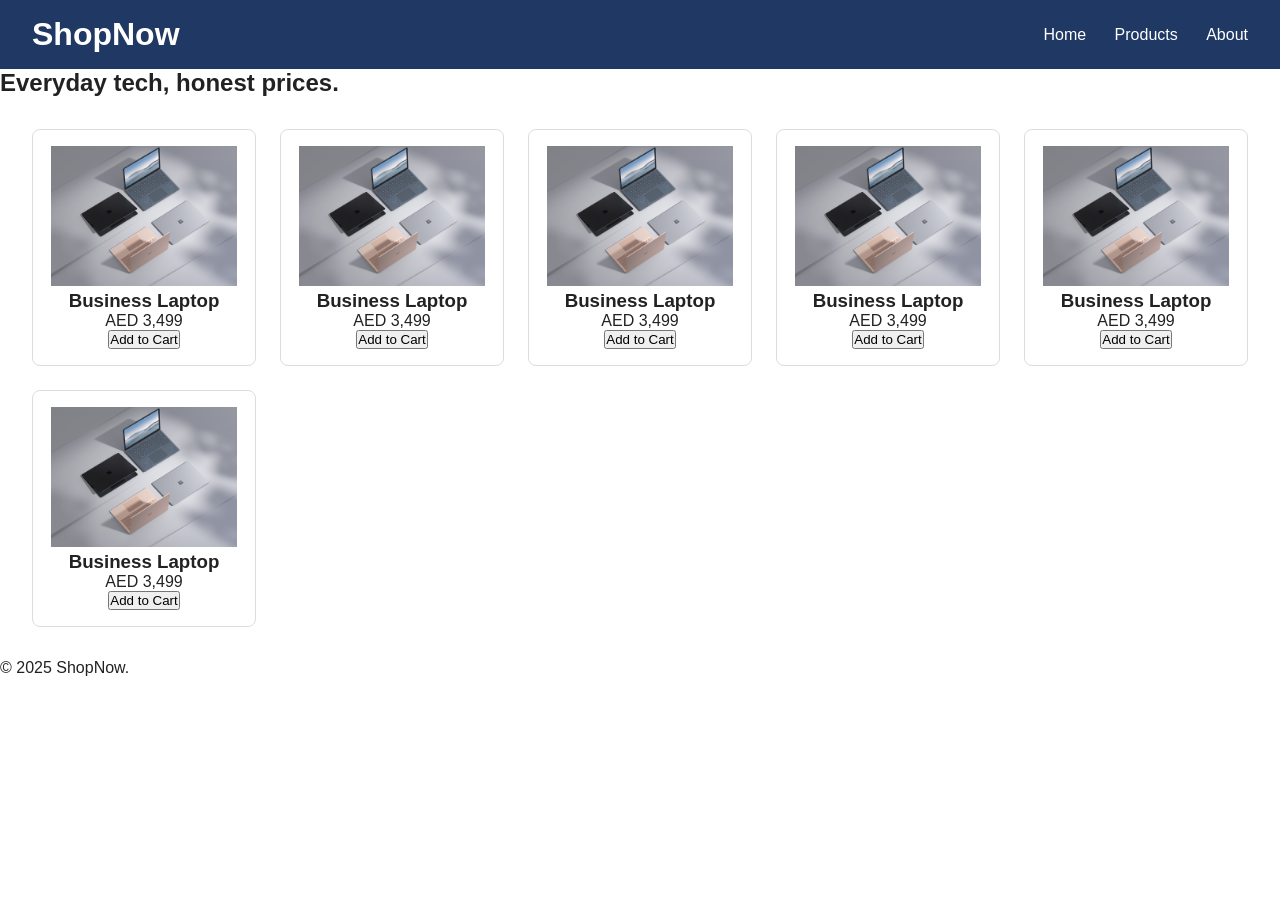
==== index.html @ a5bbb253 "initial e-commerce storefront: home, products, about" ====
<!DOCTYPE html>
<html lang="en">
<head>
  <meta charset="UTF-8">
  <meta name="viewport" content="width=device-width, initial-scale=1.0">
  <title>ShopNow — Home</title>
  <link rel="stylesheet" href="css/style.css">
</head>
<body>
  <header class="site-header">
    <h1 class="logo">ShopNow</h1>
    <nav class="main-nav">
      <a href="index.html">Home</a>
      <a href="products.html">Products</a>
      <a href="about.html">About</a>
    </nav>
  </header>
 
  <section class="hero">
    <h2>Everyday tech, honest prices.</h2>
  </section>
 
  <section class="product-grid" id="featured-products">
    
<div class="product">
  <img src="images/laptop.jpg" alt="Business Laptop">
  <h3>Business Laptop</h3>
  <p>AED 3,499</p>
  <button>Add to Cart</button>
</div>

<div class="product">
  <img src="images/laptop.jpg" alt="Business Laptop">
  <h3>Business Laptop</h3>
  <p>AED 3,499</p>
  <button>Add to Cart</button>
</div>

<div class="product">
  <img src="images/laptop.jpg" alt="Business Laptop">
  <h3>Business Laptop</h3>
  <p>AED 3,499</p>
  <button>Add to Cart</button>
</div>

<div class="product">
  <img src="images/laptop.jpg" alt="Business Laptop">
  <h3>Business Laptop</h3>
  <p>AED 3,499</p>
  <button>Add to Cart</button>
</div>

<div class="product">
  <img src="images/laptop.jpg" alt="Business Laptop">
  <h3>Business Laptop</h3>
  <p>AED 3,499</p>
  <button>Add to Cart</button>
</div>

<div class="product">
  <img src="images/laptop.jpg" alt="Business Laptop">
  <h3>Business Laptop</h3>
  <p>AED 3,499</p>
  <button>Add to Cart</button>
</div>

  </section>
 
  <footer class="site-footer"><p>&copy; 2025 ShopNow.</p></footer>
  <script src="js/app.js"></script>
</body>
</html>
---- css/style.css ----
* { box-sizing: border-box; margin: 0; padding: 0; }
body { font-family: Arial, sans-serif; color: #222; }
.site-header { display: flex; justify-content: space-between; align-items: center; padding: 1rem 2rem; background: #1f3864; color: #fff; }
.main-nav a { color: #fff; margin-left: 1.5rem; text-decoration: none; }
.product-grid { display: grid; grid-template-columns: repeat(auto-fill, minmax(220px, 1fr)); gap: 1.5rem; padding: 2rem; }
.product { border: 1px solid #ddd; border-radius: 8px; padding: 1rem; text-align: center; }
.product img { max-width: 100%; height: 140px; object-fit: cover; }
@media (max-width: 600px) {
  .site-header { flex-direction: column; align-items: flex-start; }
  .main-nav a { margin-left: 0; margin-right: 1rem; }
}
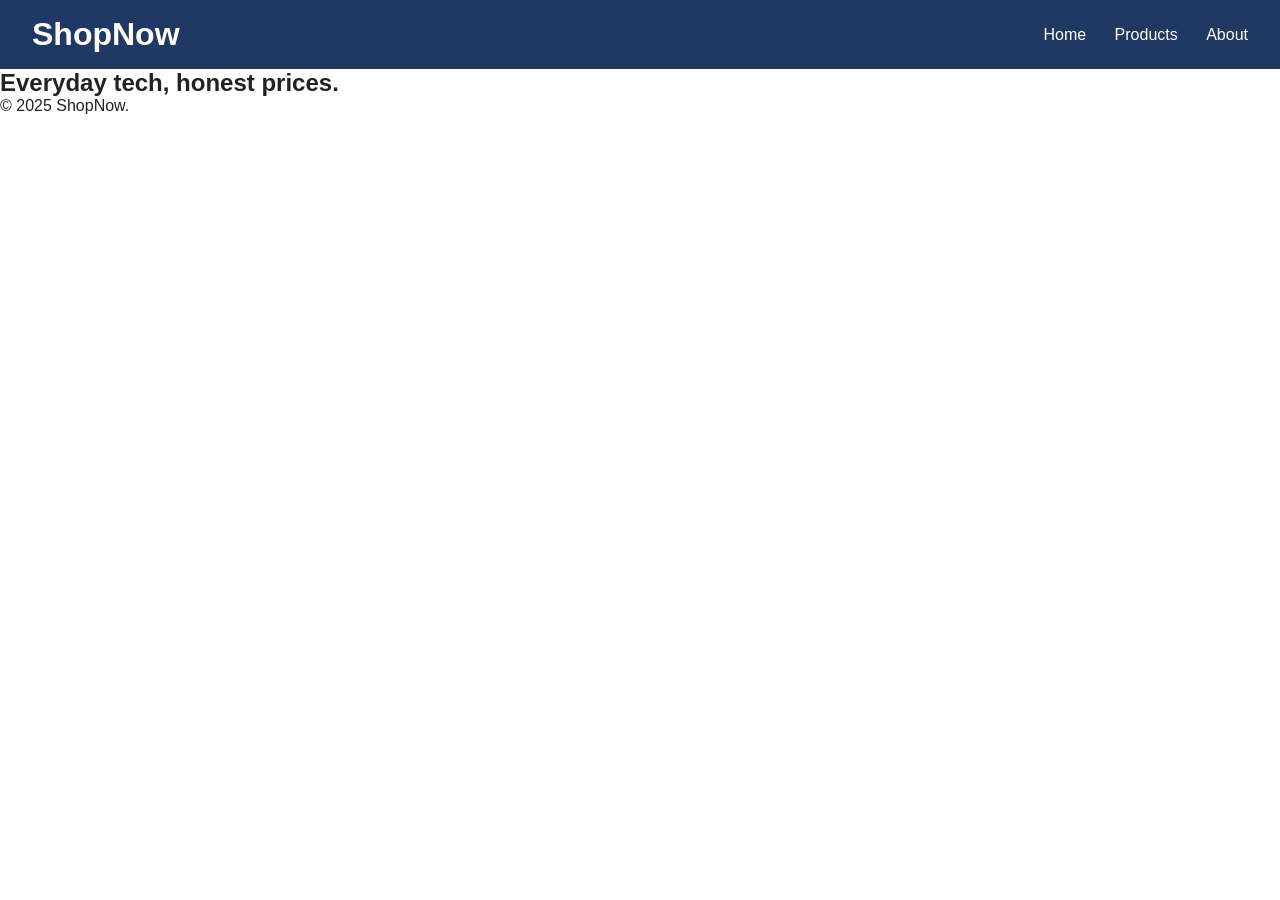
==== commit 79562d8e: "fix products.html and link it with app.js lab2" ====
--- a/index.html
+++ b/index.html
@@ -20,52 +20,6 @@
     <h2>Everyday tech, honest prices.</h2>
   </section>
  
-  <section class="product-grid" id="featured-products">
-    
-<div class="product">
-  <img src="images/laptop.jpg" alt="Business Laptop">
-  <h3>Business Laptop</h3>
-  <p>AED 3,499</p>
-  <button>Add to Cart</button>
-</div>
-
-<div class="product">
-  <img src="images/laptop.jpg" alt="Business Laptop">
-  <h3>Business Laptop</h3>
-  <p>AED 3,499</p>
-  <button>Add to Cart</button>
-</div>
-
-<div class="product">
-  <img src="images/laptop.jpg" alt="Business Laptop">
-  <h3>Business Laptop</h3>
-  <p>AED 3,499</p>
-  <button>Add to Cart</button>
-</div>
-
-<div class="product">
-  <img src="images/laptop.jpg" alt="Business Laptop">
-  <h3>Business Laptop</h3>
-  <p>AED 3,499</p>
-  <button>Add to Cart</button>
-</div>
-
-<div class="product">
-  <img src="images/laptop.jpg" alt="Business Laptop">
-  <h3>Business Laptop</h3>
-  <p>AED 3,499</p>
-  <button>Add to Cart</button>
-</div>
-
-<div class="product">
-  <img src="images/laptop.jpg" alt="Business Laptop">
-  <h3>Business Laptop</h3>
-  <p>AED 3,499</p>
-  <button>Add to Cart</button>
-</div>
-
-  </section>
- 
   <footer class="site-footer"><p>&copy; 2025 ShopNow.</p></footer>
   <script src="js/app.js"></script>
 </body>
--- a/css/style.css
+++ b/css/style.css
@@ -9,3 +9,28 @@
   .site-header { flex-direction: column; align-items: flex-start; }
   .main-nav a { margin-left: 0; margin-right: 1rem; }
 }
+.controls {
+    display: flex;flex-wrap: wrap; gap: 12px; align-items: center; background-color: #f8f9fa;padding: 16px;
+    border-radius: 12px;box-shadow: 0 4px 6px rgba(0, 0, 0, 0.05);font-family: 'Segoe UI', Tahoma, Geneva, Verdana, sans-serif;
+}
+#search-box {
+    flex: 1; min-width: 200px; padding: 10px 16px;border: 1px solid #ced4da;border-radius: 8px;
+    font-size: 14px;outline: none;transition: all 0.3s ease;background-color: #fff;
+}
+#search-box:focus {
+    border-color: #007bff;box-shadow: 0 0 0 3px rgba(0, 123, 255, 0.15);
+}
+.category-btn {
+    padding: 10px 18px;border: 1px solid #ced4da; background-color: #fff;
+    color: #495057;border-radius: 8px;font-size: 14px;font-weight: 500; cursor: pointer; transition: all 0.2s ease;
+}
+.category-btn:hover {
+    background-color: #e9ecef;border-color: #adb5bd;color: #212529;
+}
+#sort-select {
+    padding: 10px 16px; border: 1px solid #ced4da; border-radius: 8px; background-color: #fff; 
+    color: #495057; font-size: 14px; cursor: pointer; outline: none; transition: all 0.3s ease;
+}
+#sort-select:focus {
+    border-color: #007bff; box-shadow: 0 0 0 3px rgba(0, 123, 255, 0.15);
+}
